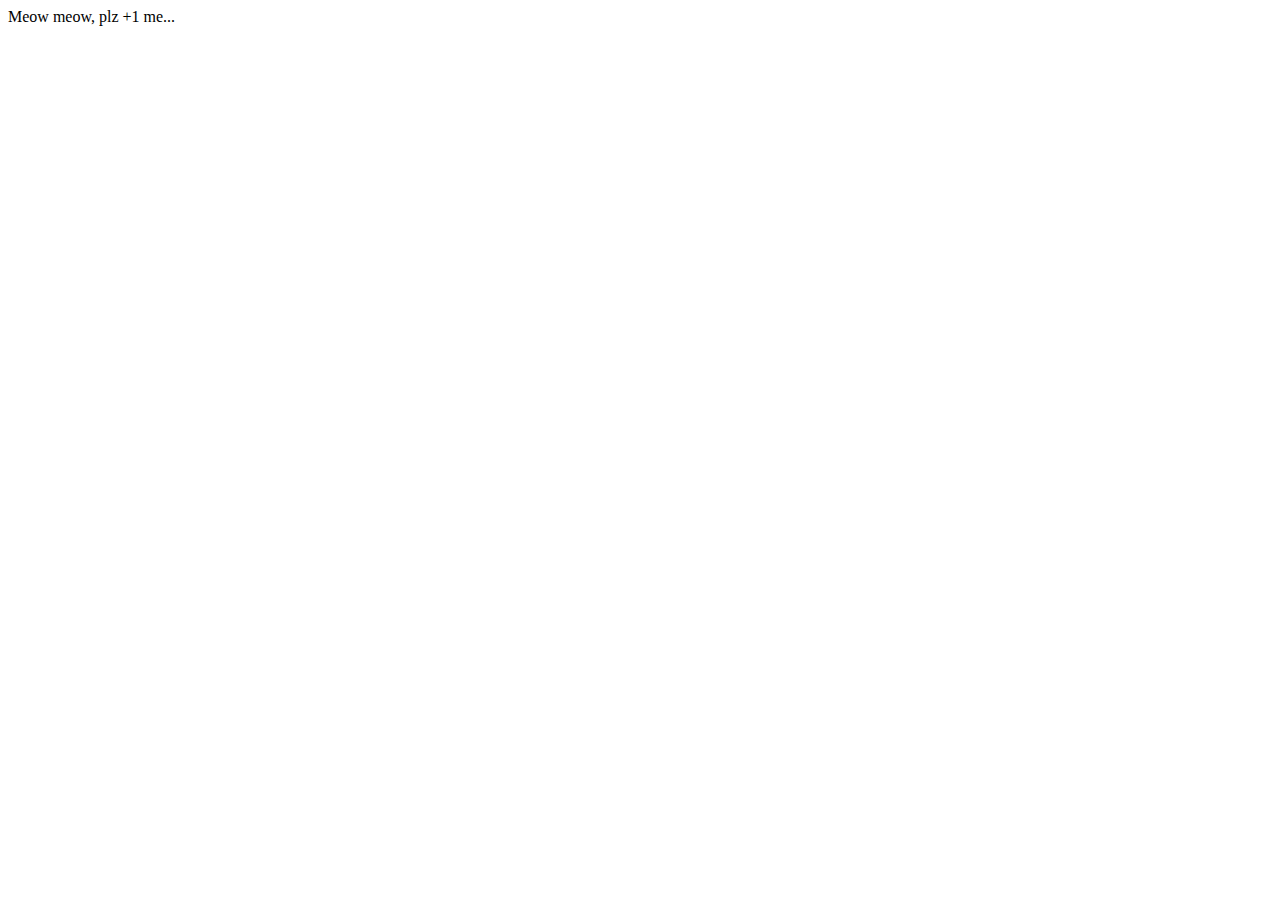
==== index.html @ 6cbe276a "Create index.html" ====
<!DOCTYPE HTML>
<head>
  <title>CATZ</title>

<script src="https://apis.google.com/js/platform.js" async defer></script>

</head>


<footer>
<div class="g-plusone" data-size="tall">Meow meow, plz +1 me...</div> 
</footer>
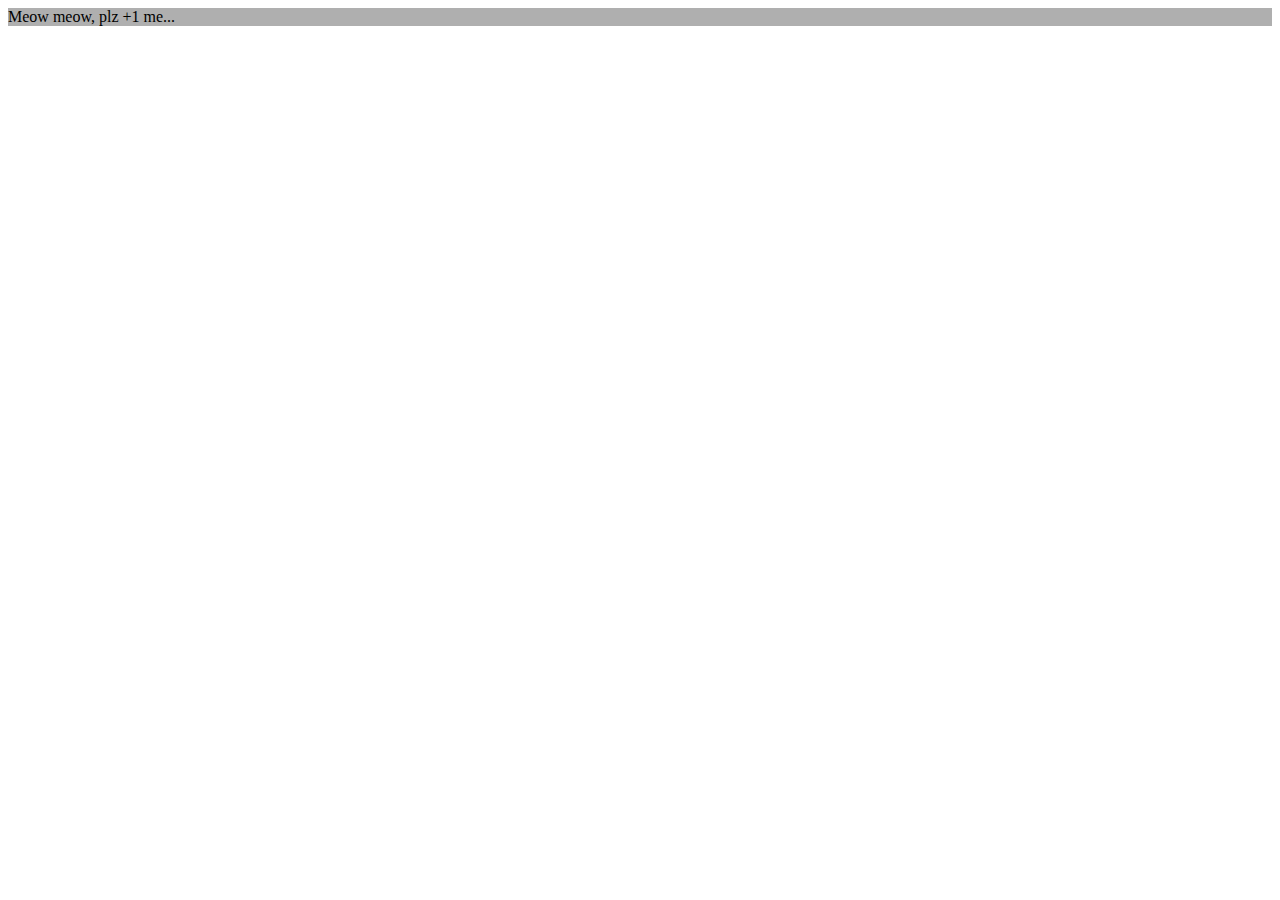
==== commit 8c80ded3: "Update index.html" ====
--- a/index.html
+++ b/index.html
@@ -3,7 +3,7 @@
   <title>CATZ</title>
 
 <script src="https://apis.google.com/js/platform.js" async defer></script>
-
+<link rel="stylesheet" type="text/css" href="index.css">
 </head>
 
 
--- a/index.css
+++ b/index.css
@@ -0,0 +1,5 @@
+footer {
+background-color: #afafaf
+
+
+}
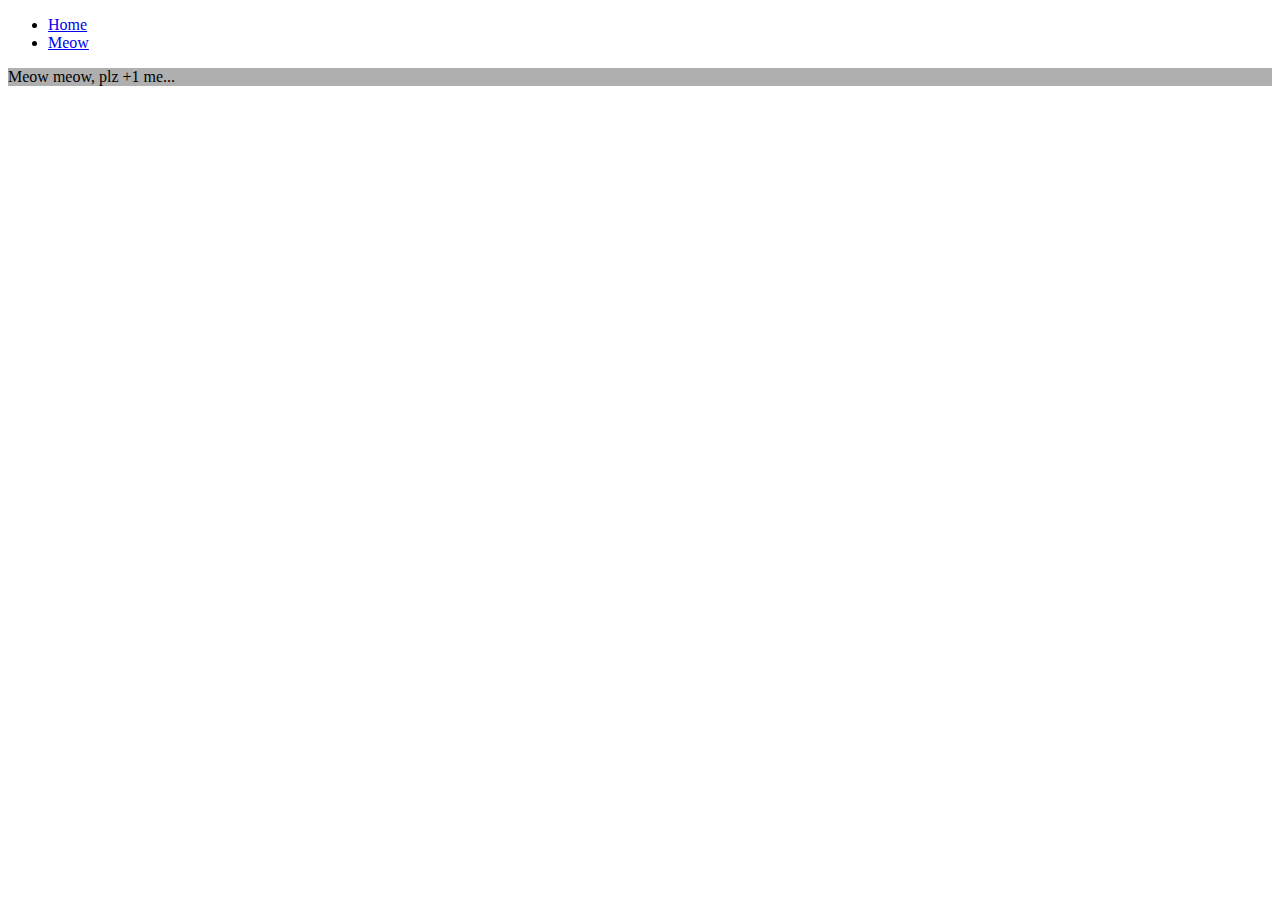
==== commit 9ea9168b: "Update index.html" ====
--- a/index.html
+++ b/index.html
@@ -1,11 +1,22 @@
 <!DOCTYPE HTML>
 <head>
   <title>CATZ</title>
-
+<ul>
+  <li><a href="https://tygamer1to7.github.io/meowzz/">Home</a></li>
+  <li><a href="https://tygamer1to7.github.io/meowzz/meow">Meow<a></li>
+</ul>
 <script src="https://apis.google.com/js/platform.js" async defer></script>
 <link rel="stylesheet" type="text/css" href="index.css">
 </head>
-
+<body>
+  
+  
+  
+  
+  
+  
+  
+</body>
 
 <footer>
 <div class="g-plusone" data-size="tall">Meow meow, plz +1 me...</div> 
--- a/index.css
+++ b/index.css
@@ -1,5 +1,5 @@
 footer {
-background-color: #afafaf
-
-
+background-color: #afafaf;
+padding: 0px;
+width: 100%;
 }
